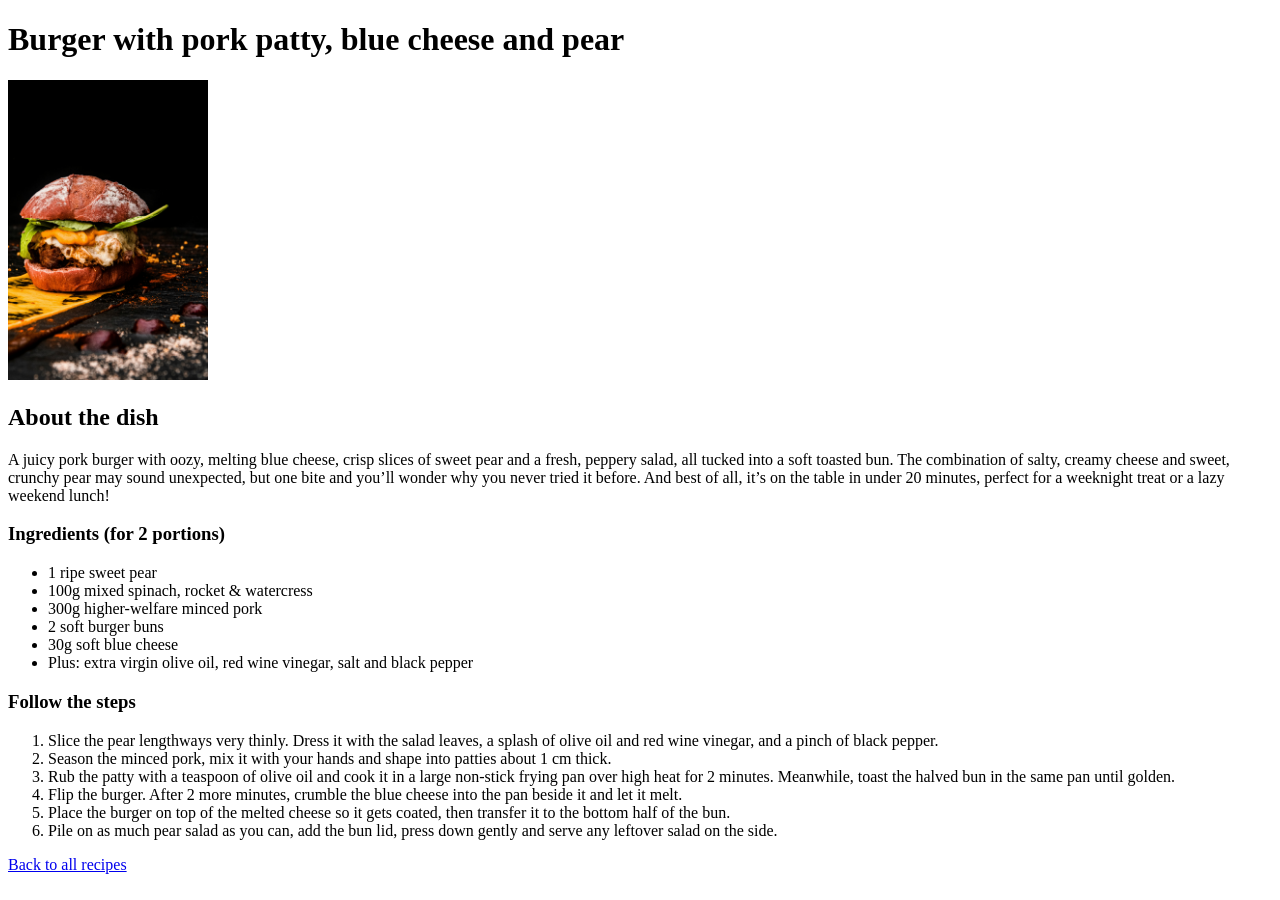
==== recipes/burger-with-pear.html @ e0e75c74 "Add recipe pages" ====
<!-- Photo by <a href="https://unsplash.com/@dcocciardi?
 utm_source=unsplash&utm_medium=referral&utm_content=
 creditCopyText">Delfina Cocciardi</a> on <a href="
 https://unsplash.com/photos/burger-with-lettuce-and-
 tomato-NDPBK-d-03M?utm_source=unsplash&utm_medium=referral
 &utm_content=creditCopyText">Unsplash</a>-->
<!DOCTYPE html>

<html lang="en">
    <head>
        <meta charset="utf-8">
        <title>Odin Recipes</title>
    </head>

    <body>
        <h1>Burger with pork patty, blue cheese and pear</h1>
        
        <p><img src="../pictures/burger-pear.jpg" 
            alt="Burger with pear and blue cheese" 
            height="300" width="200"></p>
        <p><h2>About the dish</h2></p>
        <p>A juicy pork burger with oozy, melting blue cheese, 
            crisp slices of sweet pear and a fresh, peppery
             salad, all tucked into a soft toasted bun. The 
             combination of salty, creamy cheese and sweet, 
             crunchy pear may sound unexpected, but one bite 
             and you’ll wonder why you never tried it before.
              And best of all, it’s on the table in under 20 
              minutes, perfect for a weeknight treat or a lazy 
              weekend lunch!</p>
        <p><h3>Ingredients (for 2 portions)</h3></p>
        <p><ul>
            <li>1 ripe sweet pear</li>
            <li>100g mixed spinach, rocket & watercress</li>
            <li>300g higher-welfare minced pork</li>
            <li>2 soft burger buns</li>
            <li>30g soft blue cheese</li>
            <li>Plus: extra virgin olive oil, red wine vinegar, 
                salt and black pepper</li>
        </ul></p>
        
        <p><h3>Follow the steps</h3></p>
        <p><ol>
            <li>Slice the pear lengthways very thinly. 
                Dress it with the salad leaves, a splash 
                of olive oil and red wine vinegar, and a 
                pinch of black pepper.</li>
            <li>Season the minced pork, mix it with your hands 
                and shape into patties about 1 cm thick.</li>
            <li>Rub the patty with a teaspoon of olive oil and 
                cook it in a large non-stick frying pan over 
                high heat for 2 minutes. Meanwhile, toast the 
                halved bun in the same pan until golden.</li>
            <li>Flip the burger. After 2 more minutes, crumble 
                the blue cheese into the pan beside it and let 
                it melt.</li>
            <li>Place the burger on top of the melted cheese 
                so it gets coated, then transfer it to the 
                bottom half of the bun.</li>
            <li>Pile on as much pear salad as you can, add the 
                bun lid, press down gently and serve any 
                leftover salad on the side.</li>
           
        </ol></p>

        <p><a href="../index.html">Back to all recipes</a></p>
    </body>
    
</html>
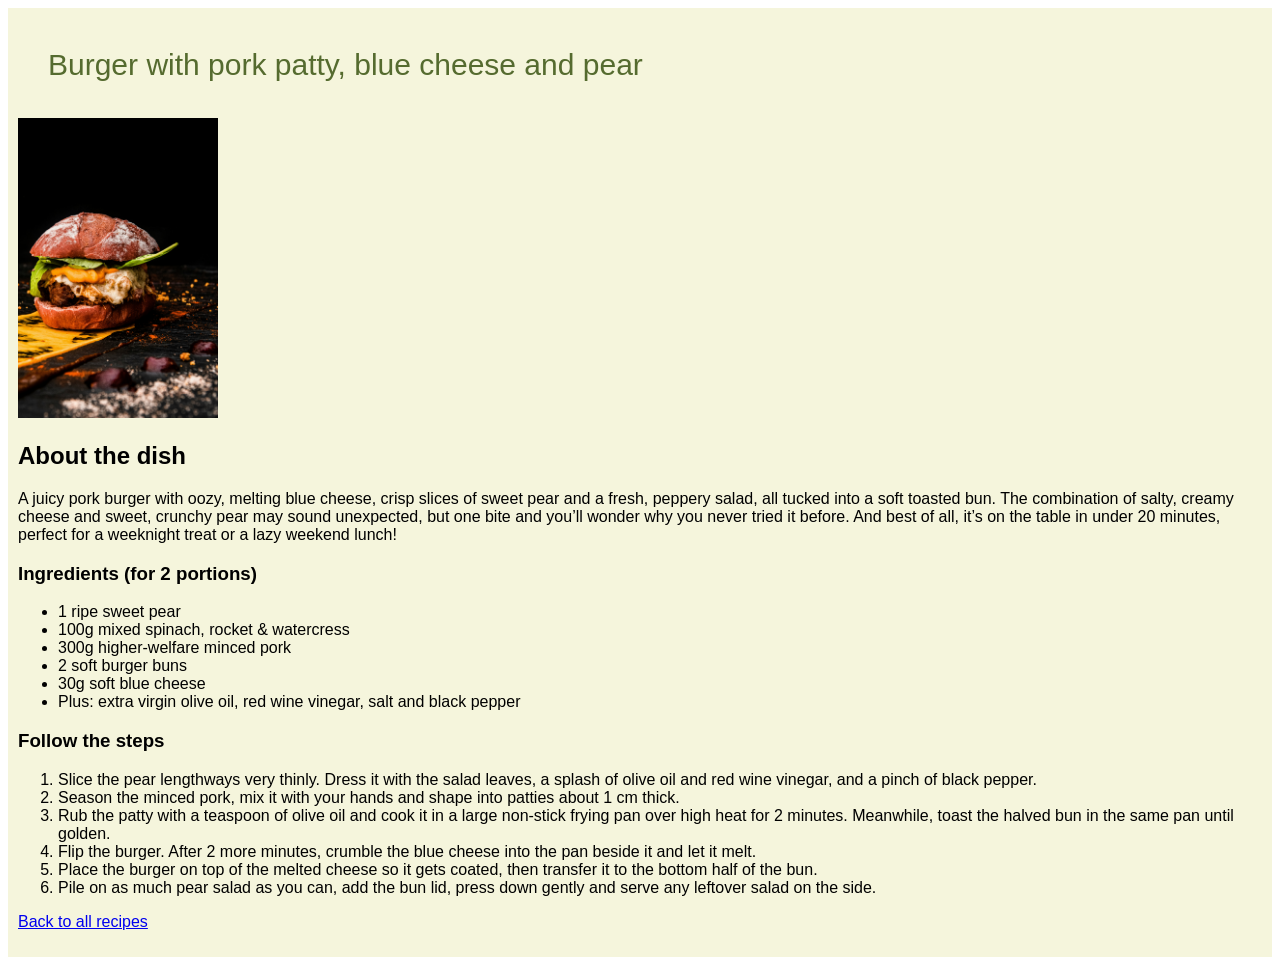
==== commit dcffc579: "Style first 3 recipes" ====
--- a/recipes/burger-with-pear.html
+++ b/recipes/burger-with-pear.html
@@ -10,10 +10,13 @@
     <head>
         <meta charset="utf-8">
         <title>Odin Recipes</title>
+        <link rel="stylesheet" href="../styles.css">
     </head>
 
     <body>
-        <h1>Burger with pork patty, blue cheese and pear</h1>
+        <div class="card">
+        <div class="title">Burger with pork patty, 
+            blue cheese and pear</div>
         
         <p><img src="../pictures/burger-pear.jpg" 
             alt="Burger with pear and blue cheese" 
@@ -65,5 +68,5 @@
 
         <p><a href="../index.html">Back to all recipes</a></p>
     </body>
-    
+    </div>
 </html>
--- a/styles.css
+++ b/styles.css
@@ -0,0 +1,29 @@
+* {
+    font-family: 'Franklin Gothic Medium', 'Arial Narrow', Arial, sans-serif;
+}
+
+.title {
+    font-size: 30px;
+    display: block;
+    margin: 10px;
+    padding: 20px;
+    color: darkolivegreen;
+}
+
+.card {
+    display: block;
+    padding: 10px;
+    background-color: beige;
+}
+
+.list {
+    font-size: 16px;
+    padding-top: 20px;
+    padding-bottom: 20px;
+    display: inline-block;
+    vertical-align: middle;
+    width: 170px;
+    text-align: center;
+    margin: 20px;
+
+}
